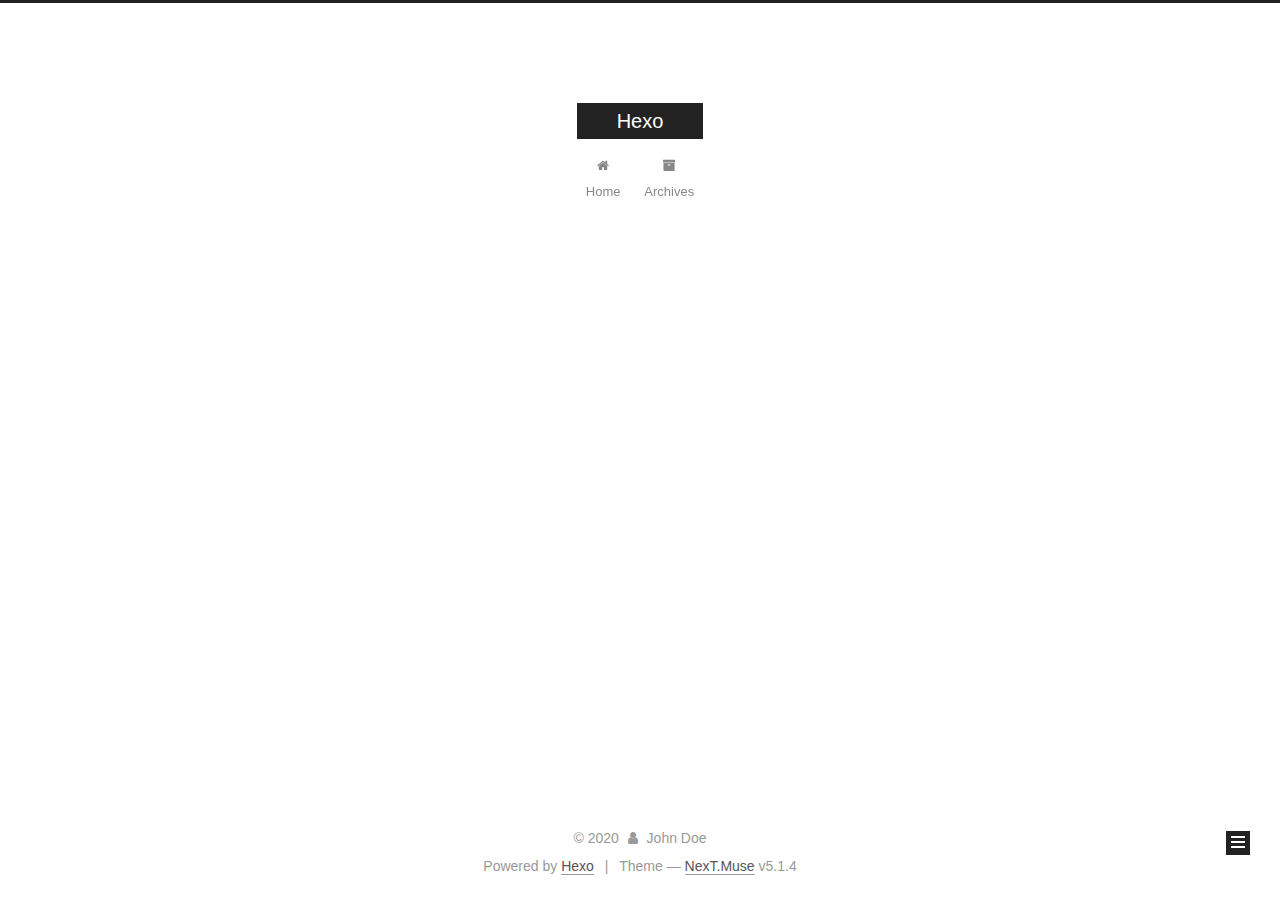
==== archives/index.html @ b01cb57d "update" ====
<!DOCTYPE html>



  


<html class="theme-next muse use-motion" lang="en">
<head>
  <meta charset="UTF-8"/>
<meta http-equiv="X-UA-Compatible" content="IE=edge" />
<meta name="viewport" content="width=device-width, initial-scale=1, maximum-scale=1"/>
<meta name="theme-color" content="#222">









<meta http-equiv="Cache-Control" content="no-transform" />
<meta http-equiv="Cache-Control" content="no-siteapp" />
















  
  
  <link href="/lib/fancybox/source/jquery.fancybox.css?v=2.1.5" rel="stylesheet" type="text/css" />







<link href="/lib/font-awesome/css/font-awesome.min.css?v=4.6.2" rel="stylesheet" type="text/css" />

<link href="/css/main.css?v=5.1.4" rel="stylesheet" type="text/css" />


  <link rel="apple-touch-icon" sizes="180x180" href="/images/apple-touch-icon-next.png?v=5.1.4">


  <link rel="icon" type="image/png" sizes="32x32" href="/images/favicon-32x32-next.png?v=5.1.4">


  <link rel="icon" type="image/png" sizes="16x16" href="/images/favicon-16x16-next.png?v=5.1.4">


  <link rel="mask-icon" href="/images/logo.svg?v=5.1.4" color="#222">





  <meta name="keywords" content="Hexo, NexT" />










<meta property="og:type" content="website">
<meta property="og:title" content="Hexo">
<meta property="og:url" content="http://yoursite.com/archives/index.html">
<meta property="og:site_name" content="Hexo">
<meta property="og:locale" content="en_US">
<meta property="article:author" content="John Doe">
<meta name="twitter:card" content="summary">



<script type="text/javascript" id="hexo.configurations">
  var NexT = window.NexT || {};
  var CONFIG = {
    root: '/',
    scheme: 'Muse',
    version: '5.1.4',
    sidebar: {"position":"left","display":"post","offset":12,"b2t":false,"scrollpercent":false,"onmobile":false},
    fancybox: true,
    tabs: true,
    motion: {"enable":true,"async":false,"transition":{"post_block":"fadeIn","post_header":"slideDownIn","post_body":"slideDownIn","coll_header":"slideLeftIn","sidebar":"slideUpIn"}},
    duoshuo: {
      userId: '0',
      author: 'Author'
    },
    algolia: {
      applicationID: '',
      apiKey: '',
      indexName: '',
      hits: {"per_page":10},
      labels: {"input_placeholder":"Search for Posts","hits_empty":"We didn't find any results for the search: ${query}","hits_stats":"${hits} results found in ${time} ms"}
    }
  };
</script>



  <link rel="canonical" href="http://yoursite.com/archives/"/>





  <title>Archive | Hexo</title>
  








<meta name="generator" content="Hexo 4.2.0"></head>

<body itemscope itemtype="http://schema.org/WebPage" lang="en">

  
  
    
  

  <div class="container sidebar-position-left page-archive">
    <div class="headband"></div>

    <header id="header" class="header" itemscope itemtype="http://schema.org/WPHeader">
      <div class="header-inner"><div class="site-brand-wrapper">
  <div class="site-meta ">
    

    <div class="custom-logo-site-title">
      <a href="/"  class="brand" rel="start">
        <span class="logo-line-before"><i></i></span>
        <span class="site-title">Hexo</span>
        <span class="logo-line-after"><i></i></span>
      </a>
    </div>
      
        <p class="site-subtitle"></p>
      
  </div>

  <div class="site-nav-toggle">
    <button>
      <span class="btn-bar"></span>
      <span class="btn-bar"></span>
      <span class="btn-bar"></span>
    </button>
  </div>
</div>

<nav class="site-nav">
  

  
    <ul id="menu" class="menu">
      
        
        <li class="menu-item menu-item-home">
          <a href="/%20" rel="section">
            
              <i class="menu-item-icon fa fa-fw fa-home"></i> <br />
            
            Home
          </a>
        </li>
      
        
        <li class="menu-item menu-item-archives">
          <a href="/archives/%20" rel="section">
            
              <i class="menu-item-icon fa fa-fw fa-archive"></i> <br />
            
            Archives
          </a>
        </li>
      

      
    </ul>
  

  
</nav>



 </div>
    </header>

    <main id="main" class="main">
      <div class="main-inner">
        <div class="content-wrap">
          <div id="content" class="content">
            

  
  
  
  <div class="post-block archive">
    <div id="posts" class="posts-collapse">
      <span class="archive-move-on"></span>

      <span class="archive-page-counter">
        
        
        
          
        
        Um..! 2 posts in total. Keep on posting.
      </span>

      

        
        
        

        
          
          <div class="collection-title">
            <h1 class="archive-year" id="archive-year-2020">2020</h1>
          </div>
        
        

        

  <article class="post post-type-normal" itemscope itemtype="http://schema.org/Article">
    <header class="post-header">

      <h2 class="post-title">
        
            <a class="post-title-link" href="/2020/02/18/songzhen-s-Post/" itemprop="url">
              
                <span itemprop="name">songzhen's Post</span>
              
            </a>
        
      </h2>

      <div class="post-meta">
        <time class="post-time" itemprop="dateCreated"
              datetime="2020-02-18T16:27:52+08:00"
              content="2020-02-18" >
          02-18
        </time>
      </div>

    </header>
  </article>



      

        
        
        

        
        

        

  <article class="post post-type-normal" itemscope itemtype="http://schema.org/Article">
    <header class="post-header">

      <h2 class="post-title">
        
            <a class="post-title-link" href="/2020/02/18/hello-world/" itemprop="url">
              
                <span itemprop="name">Hello World</span>
              
            </a>
        
      </h2>

      <div class="post-meta">
        <time class="post-time" itemprop="dateCreated"
              datetime="2020-02-18T15:35:34+08:00"
              content="2020-02-18" >
          02-18
        </time>
      </div>

    </header>
  </article>



      

    </div>
  </div>
  
  
  

  



          </div>
          


          

        </div>
        
          
  
  <div class="sidebar-toggle">
    <div class="sidebar-toggle-line-wrap">
      <span class="sidebar-toggle-line sidebar-toggle-line-first"></span>
      <span class="sidebar-toggle-line sidebar-toggle-line-middle"></span>
      <span class="sidebar-toggle-line sidebar-toggle-line-last"></span>
    </div>
  </div>

  <aside id="sidebar" class="sidebar">
    
    <div class="sidebar-inner">

      

      

      <section class="site-overview-wrap sidebar-panel sidebar-panel-active">
        <div class="site-overview">
          <div class="site-author motion-element" itemprop="author" itemscope itemtype="http://schema.org/Person">
            
              <p class="site-author-name" itemprop="name">John Doe</p>
              <p class="site-description motion-element" itemprop="description"></p>
          </div>

          <nav class="site-state motion-element">

            
              <div class="site-state-item site-state-posts">
              
                <a href="/archives/%20%7C%7C%20archive">
              
                  <span class="site-state-item-count">2</span>
                  <span class="site-state-item-name">posts</span>
                </a>
              </div>
            

            

            

          </nav>

          

          

          
          

          
          

          

        </div>
      </section>

      

      

    </div>
  </aside>


        
      </div>
    </main>

    <footer id="footer" class="footer">
      <div class="footer-inner">
        <div class="copyright">&copy; <span itemprop="copyrightYear">2020</span>
  <span class="with-love">
    <i class="fa fa-user"></i>
  </span>
  <span class="author" itemprop="copyrightHolder">John Doe</span>

  
</div>


  <div class="powered-by">Powered by <a class="theme-link" target="_blank" href="https://hexo.io">Hexo</a></div>



  <span class="post-meta-divider">|</span>



  <div class="theme-info">Theme &mdash; <a class="theme-link" target="_blank" href="https://github.com/iissnan/hexo-theme-next">NexT.Muse</a> v5.1.4</div>




        







        
      </div>
    </footer>

    
      <div class="back-to-top">
        <i class="fa fa-arrow-up"></i>
        
      </div>
    

    

  </div>

  

<script type="text/javascript">
  if (Object.prototype.toString.call(window.Promise) !== '[object Function]') {
    window.Promise = null;
  }
</script>









  












  
  
    <script type="text/javascript" src="/lib/jquery/index.js?v=2.1.3"></script>
  

  
  
    <script type="text/javascript" src="/lib/fastclick/lib/fastclick.min.js?v=1.0.6"></script>
  

  
  
    <script type="text/javascript" src="/lib/jquery_lazyload/jquery.lazyload.js?v=1.9.7"></script>
  

  
  
    <script type="text/javascript" src="/lib/velocity/velocity.min.js?v=1.2.1"></script>
  

  
  
    <script type="text/javascript" src="/lib/velocity/velocity.ui.min.js?v=1.2.1"></script>
  

  
  
    <script type="text/javascript" src="/lib/fancybox/source/jquery.fancybox.pack.js?v=2.1.5"></script>
  


  


  <script type="text/javascript" src="/js/src/utils.js?v=5.1.4"></script>

  <script type="text/javascript" src="/js/src/motion.js?v=5.1.4"></script>



  
  

  

  


  <script type="text/javascript" src="/js/src/bootstrap.js?v=5.1.4"></script>



  


  




	





  





  












  





  

  

  

  
  

  

  

  

</body>
</html>
---- css/main.css ----
/* normalize.css v3.0.2 | MIT License | git.io/normalize */
html {
  font-family: sans-serif; /* 1 */
  -ms-text-size-adjust: 100%; /* 2 */
  -webkit-text-size-adjust: 100%; /* 2 */
}
body {
  margin: 0;
}
article,
aside,
details,
figcaption,
figure,
footer,
header,
hgroup,
main,
menu,
nav,
section,
summary {
  display: block;
}
audio,
canvas,
progress,
video {
  display: inline-block; /* 1 */
  vertical-align: baseline; /* 2 */
}
audio:not([controls]) {
  display: none;
  height: 0;
}
[hidden],
template {
  display: none;
}
a {
  background-color: transparent;
}
a:active,
a:hover {
  outline: 0;
}
abbr[title] {
  border-bottom: 1px dotted;
}
b,
strong {
  font-weight: bold;
}
dfn {
  font-style: italic;
}
h1 {
  font-size: 2em;
  margin: 0.67em 0;
}
mark {
  background: #ff0;
  color: #000;
}
small {
  font-size: 80%;
}
sub,
sup {
  font-size: 75%;
  line-height: 0;
  position: relative;
  vertical-align: baseline;
}
sup {
  top: -0.5em;
}
sub {
  bottom: -0.25em;
}
img {
  border: 0;
}
svg:not(:root) {
  overflow: hidden;
}
figure {
  margin: 1em 40px;
}
hr {
  -moz-box-sizing: content-box;
  box-sizing: content-box;
  height: 0;
}
pre {
  overflow: auto;
}
code,
kbd,
pre,
samp {
  font-family: monospace, monospace;
  font-size: 1em;
}
button,
input,
optgroup,
select,
textarea {
  color: inherit; /* 1 */
  font: inherit; /* 2 */
  margin: 0; /* 3 */
}
button {
  overflow: visible;
}
button,
select {
  text-transform: none;
}
button,
html input[type="button"],
input[type="reset"],
input[type="submit"] {
  -webkit-appearance: button; /* 2 */
  cursor: pointer; /* 3 */
}
button[disabled],
html input[disabled] {
  cursor: default;
}
button::-moz-focus-inner,
input::-moz-focus-inner {
  border: 0;
  padding: 0;
}
input {
  line-height: normal;
}
input[type="checkbox"],
input[type="radio"] {
  box-sizing: border-box; /* 1 */
  padding: 0; /* 2 */
}
input[type="number"]::-webkit-inner-spin-button,
input[type="number"]::-webkit-outer-spin-button {
  height: auto;
}
input[type="search"] {
  -webkit-appearance: textfield; /* 1 */
  -moz-box-sizing: content-box;
  -webkit-box-sizing: content-box; /* 2 */
  box-sizing: content-box;
}
input[type="search"]::-webkit-search-cancel-button,
input[type="search"]::-webkit-search-decoration {
  -webkit-appearance: none;
}
fieldset {
  border: 1px solid #c0c0c0;
  margin: 0 2px;
  padding: 0.35em 0.625em 0.75em;
}
legend {
  border: 0; /* 1 */
  padding: 0; /* 2 */
}
textarea {
  overflow: auto;
}
optgroup {
  font-weight: bold;
}
table {
  border-collapse: collapse;
  border-spacing: 0;
}
td,
th {
  padding: 0;
}
::selection {
  background: #262a30;
  color: #fff;
}
body {
  position: relative;
  font-family: 'Lato', "PingFang SC", "Microsoft YaHei", sans-serif;
  font-size: 14px;
  line-height: 2;
  color: #555;
  background: #fff;
}
@media (max-width: 767px) {
  body {
    padding-right: 0 !important;
  }
}
@media (min-width: 768px) and (max-width: 991px) {
  body {
    padding-right: 0 !important;
  }
}
@media (min-width: 1600px) {
  body {
    font-size: 16px;
  }
}
h1,
h2,
h3,
h4,
h5,
h6 {
  margin: 0;
  padding: 0;
  font-weight: bold;
  line-height: 1.5;
  font-family: 'Lato', "PingFang SC", "Microsoft YaHei", sans-serif;
}
h2,
h3,
h4,
h5,
h6 {
  margin: 20px 0 15px;
}
h1 {
  font-size: 22px;
}
@media (max-width: 767px) {
  h1 {
    font-size: 18px;
  }
}
h2 {
  font-size: 20px;
}
@media (max-width: 767px) {
  h2 {
    font-size: 16px;
  }
}
h3 {
  font-size: 18px;
}
@media (max-width: 767px) {
  h3 {
    font-size: 14px;
  }
}
h4 {
  font-size: 16px;
}
@media (max-width: 767px) {
  h4 {
    font-size: 12px;
  }
}
h5 {
  font-size: 14px;
}
@media (max-width: 767px) {
  h5 {
    font-size: 10px;
  }
}
h6 {
  font-size: 12px;
}
@media (max-width: 767px) {
  h6 {
    font-size: 8px;
  }
}
p {
  margin: 0 0 20px 0;
}
a {
  color: #555;
  text-decoration: none;
  outline: none;
  border-bottom: 1px solid #999;
  word-wrap: break-word;
}
a:hover {
  color: #222;
  border-bottom-color: #222;
}
blockquote {
  margin: 0;
  padding: 0;
}
img {
  display: block;
  margin: auto;
  max-width: 100%;
  height: auto;
}
hr {
  margin: 40px 0;
  height: 3px;
  border: none;
  background-color: #ddd;
  background-image: repeating-linear-gradient(-45deg, #fff, #fff 4px, transparent 4px, transparent 8px);
}
blockquote {
  padding: 0 15px;
  color: #666;
  border-left: 4px solid #ddd;
}
blockquote cite::before {
  content: "-";
  padding: 0 5px;
}
dt {
  font-weight: 700;
}
dd {
  margin: 0;
  padding: 0;
}
kbd {
  border: 1px solid #ccc;
  border-radius: 0.2em;
  box-shadow: 0.1em 0.1em 0.2em rgba(0,0,0,0.1);
  background-color: #f9f9f9;
  font-family: inherit;
  background-image: -webkit-linear-gradient(top, #eee, #fff, #eee);
  padding: 0.1em 0.3em;
  white-space: nowrap;
}
.text-left {
  text-align: left;
}
.text-center {
  text-align: center;
}
.text-right {
  text-align: right;
}
.text-justify {
  text-align: justify;
}
.text-nowrap {
  white-space: nowrap;
}
.text-lowercase {
  text-transform: lowercase;
}
.text-uppercase {
  text-transform: uppercase;
}
.text-capitalize {
  text-transform: capitalize;
}
.center-block {
  display: block;
  margin-left: auto;
  margin-right: auto;
}
.clearfix:before,
.clearfix:after {
  content: " ";
  display: table;
}
.clearfix:after {
  clear: both;
}
.pullquote {
  width: 45%;
}
.pullquote.left {
  float: left;
  margin-left: 5px;
  margin-right: 10px;
}
.pullquote.right {
  float: right;
  margin-left: 10px;
  margin-right: 5px;
}
.affix.affix.affix {
  position: fixed;
}
.translation {
  margin-top: -20px;
  font-size: 14px;
  color: #999;
}
.scrollbar-measure {
  width: 100px;
  height: 100px;
  overflow: scroll;
  position: absolute;
  top: -9999px;
}
.use-motion .motion-element {
  opacity: 0;
}
table {
  margin: 20px 0;
  width: 100%;
  border-collapse: collapse;
  border-spacing: 0;
  border: 1px solid #ddd;
  font-size: 14px;
  table-layout: fixed;
  word-wrap: break-all;
}
table>tbody>tr:nth-of-type(odd) {
  background-color: #f9f9f9;
}
table>tbody>tr:hover {
  background-color: #f5f5f5;
}
caption,
th,
td {
  padding: 8px;
  text-align: left;
  vertical-align: middle;
  font-weight: normal;
}
th,
td {
  border-bottom: 3px solid #ddd;
  border-right: 1px solid #eee;
}
th {
  padding-bottom: 10px;
  font-weight: 700;
}
td {
  border-bottom-width: 1px;
}
html,
body {
  height: 100%;
}
.container {
  position: relative;
  min-height: 100%;
}
.header-inner {
  margin: 0 auto;
  padding: 100px 0 70px;
  width: 700px;
}
@media (min-width: 1600px) {
  .container .header-inner {
    width: 900px;
  }
}
.main {
  padding-bottom: 150px;
}
.main-inner {
  margin: 0 auto;
  width: 700px;
}
@media (min-width: 1600px) {
  .container .main-inner {
    width: 900px;
  }
}
.footer {
  position: absolute;
  left: 0;
  bottom: 0;
  width: 100%;
  min-height: 50px;
}
.footer-inner {
  box-sizing: border-box;
  margin: 20px auto;
  width: 700px;
}
@media (min-width: 1600px) {
  .container .footer-inner {
    width: 900px;
  }
}
pre,
.highlight {
  overflow: auto;
  margin: 20px 0;
  padding: 0;
  font-size: 13px;
  color: #4d4d4c;
  background: #f7f7f7;
  line-height: 1.6;
}
pre,
code {
  font-family: consolas, Menlo, "PingFang SC", "Microsoft YaHei", monospace;
}
code {
  padding: 2px 4px;
  word-wrap: break-word;
  color: #555;
  background: #eee;
  border-radius: 3px;
  font-size: 13px;
}
pre {
  padding: 10px;
}
pre code {
  padding: 0;
  color: #4d4d4c;
  background: none;
  text-shadow: none;
}
.highlight {
  border-radius: 1px;
}
.highlight pre {
  border: none;
  margin: 0;
  padding: 10px 0;
}
.highlight table {
  margin: 0;
  width: auto;
  border: none;
}
.highlight td {
  border: none;
  padding: 0;
}
.highlight figcaption {
  font-size: 1em;
  color: #4d4d4c;
  line-height: 1em;
  margin-bottom: 1em;
}
.highlight figcaption:before,
.highlight figcaption:after {
  content: " ";
  display: table;
}
.highlight figcaption:after {
  clear: both;
}
.highlight figcaption a {
  float: right;
  color: #4d4d4c;
}
.highlight figcaption a:hover {
  border-bottom-color: #4d4d4c;
}
.highlight .gutter pre {
  padding-left: 10px;
  padding-right: 10px;
  color: #869194;
  text-align: right;
  background-color: #eff2f3;
}
.highlight .code pre {
  width: 100%;
  padding-left: 10px;
  padding-right: 10px;
  background-color: #f7f7f7;
}
.highlight .line {
  height: 20px;
}
.gutter {
  -webkit-user-select: none;
  -moz-user-select: none;
  -ms-user-select: none;
  user-select: none;
}
.gist table {
  width: auto;
}
.gist table td {
  border: none;
}
pre .deletion {
  background: #fdd;
}
pre .addition {
  background: #dfd;
}
pre .meta {
  color: #8959a8;
}
pre .comment {
  color: #8e908c;
}
pre .variable,
pre .attribute,
pre .tag,
pre .regexp,
pre .ruby .constant,
pre .xml .tag .title,
pre .xml .pi,
pre .xml .doctype,
pre .html .doctype,
pre .css .id,
pre .css .class,
pre .css .pseudo {
  color: #c82829;
}
pre .number,
pre .preprocessor,
pre .built_in,
pre .literal,
pre .params,
pre .constant,
pre .command {
  color: #f5871f;
}
pre .ruby .class .title,
pre .css .rules .attribute,
pre .string,
pre .value,
pre .inheritance,
pre .header,
pre .ruby .symbol,
pre .xml .cdata,
pre .special,
pre .number,
pre .formula {
  color: #718c00;
}
pre .title,
pre .css .hexcolor {
  color: #3e999f;
}
pre .function,
pre .python .decorator,
pre .python .title,
pre .ruby .function .title,
pre .ruby .title .keyword,
pre .perl .sub,
pre .javascript .title,
pre .coffeescript .title {
  color: #4271ae;
}
pre .keyword,
pre .javascript .function {
  color: #8959a8;
}
.full-image.full-image.full-image.full-image {
  border: none;
  max-width: 100%;
  width: auto;
  margin: 20px auto 25px;
}
@media (min-width: 992px) {
  .full-image.full-image.full-image.full-image {
    max-width: none;
    width: 110%;
    margin: 25px -5%;
  }
}
.blockquote-center,
.page-home .post-type-quote blockquote,
.page-post-detail .post-type-quote blockquote {
  position: relative;
  margin: 40px 0;
  padding: 0;
  border-left: none;
  text-align: center;
}
.blockquote-center::before,
.page-home .post-type-quote blockquote::before,
.page-post-detail .post-type-quote blockquote::before,
.blockquote-center::after,
.page-home .post-type-quote blockquote::after,
.page-post-detail .post-type-quote blockquote::after {
  position: absolute;
  content: ' ';
  display: block;
  width: 100%;
  height: 24px;
  opacity: 0.2;
  background-repeat: no-repeat;
  background-position: 0 -6px;
  background-size: 22px 22px;
}
.blockquote-center::before,
.page-home .post-type-quote blockquote::before,
.page-post-detail .post-type-quote blockquote::before {
  top: -20px;
  background-image: url("../images/quote-l.svg");
  border-top: 1px solid #ccc;
}
.blockquote-center::after,
.page-home .post-type-quote blockquote::after,
.page-post-detail .post-type-quote blockquote::after {
  bottom: -20px;
  background-image: url("../images/quote-r.svg");
  border-bottom: 1px solid #ccc;
  background-position: 100% 8px;
}
.blockquote-center p,
.page-home .post-type-quote blockquote p,
.page-post-detail .post-type-quote blockquote p,
.blockquote-center div,
.page-home .post-type-quote blockquote div,
.page-post-detail .post-type-quote blockquote div {
  text-align: center;
}
.post .post-body .group-picture img {
  box-sizing: border-box;
  padding: 0 3px;
  border: none;
}
.post .group-picture-row {
  overflow: hidden;
  margin-top: 6px;
}
.post .group-picture-row:first-child {
  margin-top: 0;
}
.post .group-picture-column {
  float: left;
}
.page-post-detail .post-body .group-picture-column {
  float: none;
  margin-top: 10px;
  width: auto !important;
}
.page-post-detail .post-body .group-picture-column img {
  margin: 0 auto;
}
.page-archive .group-picture-container {
  overflow: hidden;
}
.page-archive .group-picture-row {
  float: left;
}
.page-archive .group-picture-row:first-child {
  margin-top: 6px;
}
.page-archive .group-picture-column {
  max-width: 150px;
  max-height: 150px;
}
.post-body .note {
  position: relative;
  padding: 15px;
  margin-bottom: 20px;
  border: 1px solid #eee;
  border-left-width: 5px;
  border-radius: 3px;
}
.post-body .note h2,
.post-body .note h3,
.post-body .note h4,
.post-body .note h5,
.post-body .note h6 {
  margin-top: 0;
  margin-bottom: 0;
  border-bottom: initial;
  padding-top: 0 !important;
}
.post-body .note p:first-child,
.post-body .note ul:first-child,
.post-body .note ol:first-child,
.post-body .note table:first-child,
.post-body .note pre:first-child,
.post-body .note blockquote:first-child {
  margin-top: 0;
}
.post-body .note p:last-child,
.post-body .note ul:last-child,
.post-body .note ol:last-child,
.post-body .note table:last-child,
.post-body .note pre:last-child,
.post-body .note blockquote:last-child {
  margin-bottom: 0;
}
.post-body .note.default {
  border-left-color: #777;
}
.post-body .note.default h2,
.post-body .note.default h3,
.post-body .note.default h4,
.post-body .note.default h5,
.post-body .note.default h6 {
  color: #777;
}
.post-body .note.primary {
  border-left-color: #6f42c1;
}
.post-body .note.primary h2,
.post-body .note.primary h3,
.post-body .note.primary h4,
.post-body .note.primary h5,
.post-body .note.primary h6 {
  color: #6f42c1;
}
.post-body .note.info {
  border-left-color: #428bca;
}
.post-body .note.info h2,
.post-body .note.info h3,
.post-body .note.info h4,
.post-body .note.info h5,
.post-body .note.info h6 {
  color: #428bca;
}
.post-body .note.success {
  border-left-color: #5cb85c;
}
.post-body .note.success h2,
.post-body .note.success h3,
.post-body .note.success h4,
.post-body .note.success h5,
.post-body .note.success h6 {
  color: #5cb85c;
}
.post-body .note.warning {
  border-left-color: #f0ad4e;
}
.post-body .note.warning h2,
.post-body .note.warning h3,
.post-body .note.warning h4,
.post-body .note.warning h5,
.post-body .note.warning h6 {
  color: #f0ad4e;
}
.post-body .note.danger {
  border-left-color: #d9534f;
}
.post-body .note.danger h2,
.post-body .note.danger h3,
.post-body .note.danger h4,
.post-body .note.danger h5,
.post-body .note.danger h6 {
  color: #d9534f;
}
.post-body .label {
  display: inline;
  padding: 0 2px;
  white-space: nowrap;
}
.post-body .label.default {
  background-color: #f0f0f0;
}
.post-body .label.primary {
  background-color: #efe6f7;
}
.post-body .label.info {
  background-color: #e5f2f8;
}
.post-body .label.success {
  background-color: #e7f4e9;
}
.post-body .label.warning {
  background-color: #fcf6e1;
}
.post-body .label.danger {
  background-color: #fae8eb;
}
.post-body .tabs {
  position: relative;
  display: block;
  margin-bottom: 20px;
  padding-top: 10px;
}
.post-body .tabs ul.nav-tabs {
  margin: 0;
  padding: 0;
  display: flex;
  margin-bottom: -1px;
}
@media (max-width: 413px) {
  .post-body .tabs ul.nav-tabs {
    display: block;
    margin-bottom: 5px;
  }
}
.post-body .tabs ul.nav-tabs li.tab {
  list-style-type: none !important;
  margin: 0 0.25em 0 0;
  border-top: 3px solid transparent;
  border-left: 1px solid transparent;
  border-right: 1px solid transparent;
}
@media (max-width: 413px) {
  .post-body .tabs ul.nav-tabs li.tab {
    margin: initial;
    border-top: 1px solid transparent;
    border-left: 3px solid transparent;
    border-right: 1px solid transparent;
    border-bottom: 1px solid transparent;
  }
}
.post-body .tabs ul.nav-tabs li.tab a {
  outline: 0;
  border-bottom: initial;
  display: block;
  line-height: 1.8em;
  padding: 0.25em 0.75em;
  transition-duration: 0.2s;
  transition-timing-function: ease-out;
  transition-delay: 0s;
}
.post-body .tabs ul.nav-tabs li.tab a i {
  width: 1.285714285714286em;
}
.post-body .tabs ul.nav-tabs li.tab.active {
  border-top: 3px solid #fc6423;
  border-left: 1px solid #ddd;
  border-right: 1px solid #ddd;
  background-color: #fff;
}
@media (max-width: 413px) {
  .post-body .tabs ul.nav-tabs li.tab.active {
    border-top: 1px solid #ddd;
    border-left: 3px solid #fc6423;
    border-right: 1px solid #ddd;
    border-bottom: 1px solid #ddd;
  }
}
.post-body .tabs ul.nav-tabs li.tab.active a {
  cursor: default;
  color: #555;
}
.post-body .tabs .tab-content {
  background-color: #fff;
}
.post-body .tabs .tab-content .tab-pane {
  border: 1px solid #ddd;
  padding: 20px 20px 0 20px;
}
.post-body .tabs .tab-content .tab-pane:not(.active) {
  display: none !important;
}
.post-body .tabs .tab-content .tab-pane.active {
  display: block !important;
}
.btn {
  display: inline-block;
  padding: 0 20px;
  font-size: 14px;
  color: #fff;
  background: #222;
  border: 2px solid #222;
  text-decoration: none;
  border-radius: 0;
  transition-property: background-color;
  transition-duration: 0.2s;
  transition-timing-function: ease-in-out;
  transition-delay: 0s;
  line-height: 2;
}
.btn:hover {
  border-color: #222;
  color: #222;
  background: #fff;
}
.btn +.btn {
  margin: 0 0 8px 8px;
}
.btn .fa-fw {
  width: 1.285714285714286em;
  text-align: left;
}
.btn-bar {
  display: block;
  width: 22px;
  height: 2px;
  background: #555;
  border-radius: 1px;
}
.btn-bar+.btn-bar {
  margin-top: 4px;
}
.pagination {
  margin: 120px 0 40px;
  text-align: center;
  border-top: 1px solid #eee;
}
.page-number-basic,
.pagination .prev,
.pagination .next,
.pagination .page-number,
.pagination .space {
  display: inline-block;
  position: relative;
  top: -1px;
  margin: 0 10px;
  padding: 0 11px;
}
@media (max-width: 767px) {
  .page-number-basic,
  .pagination .prev,
  .pagination .next,
  .pagination .page-number,
  .pagination .space {
    margin: 0 5px;
  }
}
.pagination .prev,
.pagination .next,
.pagination .page-number {
  border-bottom: 0;
  border-top: 1px solid #eee;
  transition-property: border-color;
  transition-duration: 0.2s;
  transition-timing-function: ease-in-out;
  transition-delay: 0s;
}
.pagination .prev:hover,
.pagination .next:hover,
.pagination .page-number:hover {
  border-top-color: #222;
}
.pagination .space {
  padding: 0;
  margin: 0;
}
.pagination .prev {
  margin-left: 0;
}
.pagination .next {
  margin-right: 0;
}
.pagination .page-number.current {
  color: #fff;
  background: #ccc;
  border-top-color: #ccc;
}
@media (max-width: 767px) {
  .pagination {
    border-top: none;
  }
  .pagination .prev,
  .pagination .next,
  .pagination .page-number {
    margin-bottom: 10px;
    border-top: 0;
    border-bottom: 1px solid #eee;
    padding: 0 10px;
  }
  .pagination .prev:hover,
  .pagination .next:hover,
  .pagination .page-number:hover {
    border-bottom-color: #222;
  }
}
.comments {
  margin: 60px 20px 0;
}
.tag-cloud {
  text-align: center;
}
.tag-cloud a {
  display: inline-block;
  margin: 10px;
}
.back-to-top {
  box-sizing: border-box;
  position: fixed;
  bottom: -100px;
  right: 30px;
  z-index: 1050;
  padding: 0 6px;
  width: 24px;
  background: #222;
  font-size: 12px;
  opacity: 1;
  color: #fff;
  cursor: pointer;
  text-align: center;
  -webkit-transform: translateZ(0);
  transition-property: bottom;
  transition-duration: 0.2s;
  transition-timing-function: ease-in-out;
  transition-delay: 0s;
}
@media (min-width: 768px) and (max-width: 991px) {
  .back-to-top {
    display: none !important;
  }
}
@media (max-width: 767px) {
  .back-to-top {
    display: none !important;
  }
}
.back-to-top.back-to-top-on {
  bottom: 19px;
}
.header {
  background: transparent;
}
.header-inner {
  position: relative;
}
.headband {
  height: 3px;
  background: #222;
}
.site-meta {
  margin: 0;
  text-align: center;
}
@media (max-width: 767px) {
  .site-meta {
    text-align: center;
  }
}
.brand {
  position: relative;
  display: inline-block;
  padding: 0 40px;
  color: #fff;
  background: #222;
  border-bottom: none;
}
.brand:hover {
  color: #fff;
}
.logo {
  display: inline-block;
  margin-right: 5px;
  line-height: 36px;
  vertical-align: top;
}
.site-title {
  display: inline-block;
  vertical-align: top;
  line-height: 36px;
  font-size: 20px;
  font-weight: normal;
  font-family: 'Lato', "PingFang SC", "Microsoft YaHei", sans-serif;
}
.site-subtitle {
  margin-top: 10px;
  font-size: 13px;
  color: #999;
}
.use-motion .brand {
  opacity: 0;
}
.use-motion .logo,
.use-motion .site-title,
.use-motion .site-subtitle {
  opacity: 0;
  position: relative;
  top: -10px;
}
.site-nav-toggle {
  display: none;
  position: absolute;
  top: 10px;
  left: 10px;
}
@media (max-width: 767px) {
  .site-nav-toggle {
    display: block;
  }
}
.site-nav-toggle button {
  margin-top: 2px;
  padding: 9px 10px;
  background: transparent;
  border: none;
}
@media (max-width: 767px) {
  .site-nav {
    display: none;
    margin: 0 -10px;
    padding: 0 10px;
    clear: both;
    border-top: 1px solid #ddd;
  }
}
@media (min-width: 768px) and (max-width: 991px) {
  .site-nav {
    display: block !important;
  }
}
@media (min-width: 992px) {
  .site-nav {
    display: block !important;
  }
}
.menu {
  margin-top: 20px;
  padding-left: 0;
  text-align: center;
}
.menu .menu-item {
  display: inline-block;
  margin: 0 10px;
  list-style: none;
}
@media screen and (max-width: 767px) {
  .menu .menu-item {
    margin-top: 10px;
  }
}
.menu .menu-item a {
  display: block;
  font-size: 13px;
  line-height: inherit;
  border-bottom: 1px solid transparent;
  transition-property: border-color;
  transition-duration: 0.2s;
  transition-timing-function: ease-in-out;
  transition-delay: 0s;
}
.menu .menu-item a:hover {
  border-bottom-color: #222;
}
.menu .menu-item .fa {
  margin-right: 5px;
}
.use-motion .menu-item {
  opacity: 0;
}
.post-body {
  font-family: 'Lato', "PingFang SC", "Microsoft YaHei", sans-serif;
}
@media (max-width: 767px) {
  .post-body {
    word-break: break-word;
  }
}
.post-body .fancybox img {
  display: block !important;
  margin: 0 auto;
  cursor: pointer;
  cursor: zoom-in;
  cursor: -webkit-zoom-in;
}
.post-body .image-caption,
.post-body .figure .caption {
  margin: -20px auto 15px;
  text-align: center;
  font-size: 14px;
  color: #999;
  font-weight: bold;
  line-height: 1;
}
.post-sticky-flag {
  display: inline-block;
  font-size: 16px;
  -ms-transform: rotate(30deg);
  -webkit-transform: rotate(30deg);
  -moz-transform: rotate(30deg);
  -ms-transform: rotate(30deg);
  -o-transform: rotate(30deg);
  transform: rotate(30deg);
}
.use-motion .post-block,
.use-motion .pagination,
.use-motion .comments {
  opacity: 0;
}
.use-motion .post-header {
  opacity: 0;
}
.use-motion .post-body {
  opacity: 0;
}
.use-motion .collection-title {
  opacity: 0;
}
.posts-expand {
  padding-top: 40px;
}
@media (max-width: 767px) {
  .posts-expand {
    margin: 0 20px;
  }
  .post-body pre .gutter pre {
    padding-right: 10px;
  }
  .post-body .highlight {
    margin-left: 0px;
    margin-right: 0px;
    padding: 0;
  }
  .post-body .highlight .gutter pre {
    padding-right: 10px;
  }
}
@media (min-width: 992px) {
  .posts-expand .post-body {
    text-align: justify;
  }
}
.posts-expand .post-body h2,
.posts-expand .post-body h3,
.posts-expand .post-body h4,
.posts-expand .post-body h5,
.posts-expand .post-body h6 {
  padding-top: 10px;
}
.posts-expand .post-body h2 .header-anchor,
.posts-expand .post-body h3 .header-anchor,
.posts-expand .post-body h4 .header-anchor,
.posts-expand .post-body h5 .header-anchor,
.posts-expand .post-body h6 .header-anchor {
  float: right;
  margin-left: 10px;
  color: #ccc;
  border-bottom-style: none;
  visibility: hidden;
}
.posts-expand .post-body h2 .header-anchor:hover,
.posts-expand .post-body h3 .header-anchor:hover,
.posts-expand .post-body h4 .header-anchor:hover,
.posts-expand .post-body h5 .header-anchor:hover,
.posts-expand .post-body h6 .header-anchor:hover {
  color: inherit;
}
.posts-expand .post-body h2:hover .header-anchor,
.posts-expand .post-body h3:hover .header-anchor,
.posts-expand .post-body h4:hover .header-anchor,
.posts-expand .post-body h5:hover .header-anchor,
.posts-expand .post-body h6:hover .header-anchor {
  visibility: visible;
}
.posts-expand .post-body ul li {
  list-style: circle;
}
.posts-expand .post-body img {
  box-sizing: border-box;
  margin: auto;
  padding: 3px;
  border: 1px solid #ddd;
}
.posts-expand .post-body .fancybox img {
  margin: 0 auto 25px;
}
@media (max-width: 767px) {
  .posts-collapse {
    margin: 0 20px;
  }
  .posts-collapse .post-title,
  .posts-collapse .post-meta {
    display: block;
    width: auto;
    text-align: left;
  }
}
.posts-collapse {
  position: relative;
  z-index: 1010;
  margin-left: 55px;
}
.posts-collapse::after {
  content: " ";
  position: absolute;
  top: 20px;
  left: 0;
  margin-left: -2px;
  width: 4px;
  height: 100%;
  background: #f5f5f5;
  z-index: -1;
}
@media (max-width: 767px) {
  .posts-collapse {
    margin: 0 20px;
  }
}
.posts-collapse .collection-title {
  position: relative;
  margin: 60px 0;
}
.posts-collapse .collection-title h1,
.posts-collapse .collection-title h2 {
  margin-left: 20px;
}
.posts-collapse .collection-title small {
  color: #bbb;
  margin-left: 5px;
}
.posts-collapse .collection-title::before {
  content: " ";
  position: absolute;
  left: 0;
  top: 50%;
  margin-left: -4px;
  margin-top: -4px;
  width: 8px;
  height: 8px;
  background: #bbb;
  border-radius: 50%;
}
.posts-collapse .post {
  margin: 30px 0;
}
.posts-collapse .post-header {
  position: relative;
  transition-duration: 0.2s;
  transition-timing-function: ease-in-out;
  transition-delay: 0s;
  transition-property: border;
  border-bottom: 1px dashed #ccc;
}
.posts-collapse .post-header::before {
  content: " ";
  position: absolute;
  left: 0;
  top: 12px;
  width: 6px;
  height: 6px;
  margin-left: -4px;
  background: #bbb;
  border-radius: 50%;
  border: 1px solid #fff;
  transition-duration: 0.2s;
  transition-timing-function: ease-in-out;
  transition-delay: 0s;
  transition-property: background;
}
.posts-collapse .post-header:hover {
  border-bottom-color: #666;
}
.posts-collapse .post-header:hover::before {
  background: #222;
}
.posts-collapse .post-meta {
  position: absolute;
  font-size: 12px;
  left: 20px;
  top: 5px;
}
.posts-collapse .post-comments-count {
  display: none;
}
.posts-collapse .post-title {
  margin-left: 60px;
  font-size: 16px;
  font-weight: normal;
  line-height: inherit;
}
.posts-collapse .post-title::after {
  margin-left: 3px;
  opacity: 0.6;
}
.posts-collapse .post-title a {
  color: #666;
  border-bottom: none;
}
.page-home .post-type-quote .post-header,
.page-post-detail .post-type-quote .post-header,
.page-home .post-type-quote .post-tags,
.page-post-detail .post-type-quote .post-tags {
  display: none;
}
.posts-expand .post-title {
  text-align: center;
  word-break: break-word;
  font-weight: 400;
}
.posts-expand .post-title-link {
  display: inline-block;
  position: relative;
  color: #555;
  border-bottom: none;
  line-height: 1.2;
  vertical-align: top;
}
.posts-expand .post-title-link::before {
  content: "";
  position: absolute;
  width: 100%;
  height: 2px;
  bottom: 0;
  left: 0;
  background-color: #000;
  visibility: hidden;
  -webkit-transform: scaleX(0);
  -moz-transform: scaleX(0);
  -ms-transform: scaleX(0);
  -o-transform: scaleX(0);
  transform: scaleX(0);
  transition-duration: 0.2s;
  transition-timing-function: ease-in-out;
  transition-delay: 0s;
}
.posts-expand .post-title-link:hover::before {
  visibility: visible;
  -webkit-transform: scaleX(1);
  -moz-transform: scaleX(1);
  -ms-transform: scaleX(1);
  -o-transform: scaleX(1);
  transform: scaleX(1);
}
.posts-expand .post-title-link .fa {
  font-size: 16px;
}
.posts-expand .post-meta {
  margin: 3px 0 60px 0;
  color: #999;
  font-family: 'Lato', "PingFang SC", "Microsoft YaHei", sans-serif;
  font-size: 12px;
  text-align: center;
}
.posts-expand .post-meta .post-category-list {
  display: inline-block;
  margin: 0;
  padding: 3px;
}
.posts-expand .post-meta .post-category-list-link {
  color: #999;
}
.posts-expand .post-meta .post-description {
  font-size: 14px;
  margin-top: 2px;
}
.post-meta-divider {
  margin: 0 0.5em;
}
.post-meta-item-icon {
  margin-right: 3px;
}
@media (min-width: 768px) and (max-width: 991px) {
  .post-meta-item-icon {
    display: inline-block;
  }
}
@media (max-width: 767px) {
  .post-meta-item-icon {
    display: inline-block;
  }
}
@media (min-width: 768px) and (max-width: 991px) {
  .post-meta-item-text {
    display: none;
  }
}
@media (max-width: 767px) {
  .post-meta-item-text {
    display: none;
  }
}
@media (max-width: 767px) {
  .posts-expand .post-comments-count {
    display: none;
  }
}
.post-button {
  margin-top: 40px;
}
.posts-expand .post-tags {
  margin-top: 40px;
  text-align: center;
}
.posts-expand .post-tags a {
  display: inline-block;
  margin-right: 10px;
  font-size: 13px;
}
.post-nav {
  display: table;
  margin-top: 15px;
  width: 100%;
  border-top: 1px solid #eee;
}
.post-nav-divider {
  display: table-cell;
  width: 10%;
}
.post-nav-item {
  display: table-cell;
  padding: 10px 0 0 0;
  width: 45%;
  vertical-align: top;
}
.post-nav-item a {
  position: relative;
  display: block;
  line-height: 25px;
  font-size: 14px;
  color: #555;
  border-bottom: none;
}
.post-nav-item a:hover {
  color: #222;
  border-bottom: none;
}
.post-nav-item a:active {
  top: 2px;
}
.post-nav-item .fa {
  position: absolute;
  top: 8px;
  left: 0;
  font-size: 12px;
}
.post-nav-next a {
  padding-left: 15px;
}
.post-nav-prev {
  text-align: right;
}
.post-nav-prev a {
  padding-right: 15px;
}
.post-nav-prev .fa {
  right: 0;
  left: auto;
}
.posts-expand .post-eof {
  display: block;
  margin: 80px auto 60px;
  width: 8%;
  height: 1px;
  background: #ccc;
  text-align: center;
}
.post:last-child .post-eof.post-eof.post-eof {
  display: none;
}
.post-gallery {
  display: table;
  table-layout: fixed;
  width: 100%;
  border-collapse: separate;
}
.post-gallery-row {
  display: table-row;
}
.post-gallery .post-gallery-img {
  display: table-cell;
  text-align: center;
  vertical-align: middle;
  border: none;
}
.post-gallery .post-gallery-img img {
  max-width: 100%;
  max-height: 100%;
  border: none;
}
.fancybox-close,
.fancybox-close:hover {
  border: none;
}
.rtl.post-body p,
.rtl.post-body a,
.rtl.post-body h1,
.rtl.post-body h2,
.rtl.post-body h3,
.rtl.post-body h4,
.rtl.post-body h5,
.rtl.post-body h6,
.rtl.post-body li,
.rtl.post-body ul,
.rtl.post-body ol {
  direction: rtl;
  font-family: UKIJ Ekran;
}
.rtl.post-title {
  font-family: UKIJ Ekran;
}
.sidebar {
  position: fixed;
  right: 0;
  top: 0;
  bottom: 0;
  width: 0;
  z-index: 1040;
  box-shadow: inset 0 2px 6px #000;
  background: #222;
  -webkit-transform: translateZ(0);
}
.sidebar a {
  color: #999;
  border-bottom-color: #555;
}
.sidebar a:hover {
  color: #eee;
}
@media (min-width: 768px) and (max-width: 991px) {
  .sidebar {
    display: none !important;
  }
}
@media (max-width: 767px) {
  .sidebar {
    display: none !important;
  }
}
.sidebar-inner {
  position: relative;
  padding: 20px 10px;
  color: #999;
  text-align: center;
}
.site-overview-wrap {
  overflow: hidden;
}
.site-overview {
  overflow-y: auto;
  overflow-x: hidden;
}
.sidebar-toggle {
  position: fixed;
  right: 30px;
  bottom: 45px;
  width: 14px;
  height: 14px;
  padding: 5px;
  background: #222;
  line-height: 0;
  z-index: 1050;
  cursor: pointer;
  -webkit-transform: translateZ(0);
}
@media (min-width: 768px) and (max-width: 991px) {
  .sidebar-toggle {
    display: none !important;
  }
}
@media (max-width: 767px) {
  .sidebar-toggle {
    display: none !important;
  }
}
.sidebar-toggle-line {
  position: relative;
  display: inline-block;
  vertical-align: top;
  height: 2px;
  width: 100%;
  background: #fff;
  margin-top: 3px;
}
.sidebar-toggle-line:first-child {
  margin-top: 0;
}
.site-author-image {
  display: block;
  margin: 0 auto;
  padding: 2px;
  max-width: 96px;
  height: auto;
  border: 2px solid #333;
}
.site-author-name {
  margin: 5px 0 0;
  text-align: center;
  color: #f5f5f5;
  font-weight: normal;
}
.site-description {
  margin-top: 5px;
  text-align: center;
  font-size: 14px;
  color: #999;
}
.site-state {
  overflow: hidden;
  line-height: 1.4;
  white-space: nowrap;
  text-align: center;
}
.site-state-item {
  display: inline-block;
  padding: 0 15px;
  border-left: 1px solid #333;
}
.site-state-item:first-child {
  border-left: none;
}
.site-state-item a {
  border-bottom: none;
}
.site-state-item-count {
  display: block;
  text-align: center;
  color: inherit;
  font-weight: 600;
  font-size: 18px;
}
.site-state-item-name {
  font-size: 13px;
  color: inherit;
}
.feed-link {
  margin-top: 20px;
}
.feed-link a {
  display: inline-block;
  padding: 0 15px;
  color: #fc6423;
  border: 1px solid #fc6423;
  border-radius: 4px;
}
.feed-link a i {
  color: #fc6423;
  font-size: 14px;
}
.feed-link a:hover {
  color: #fff;
  background: #fc6423;
}
.feed-link a:hover i {
  color: #fff;
}
.links-of-author {
  margin-top: 20px;
}
.links-of-author a {
  display: inline-block;
  vertical-align: middle;
  margin-right: 10px;
  margin-bottom: 10px;
  border-bottom-color: #555;
  font-size: 13px;
}
.links-of-author a:before {
  display: inline-block;
  vertical-align: middle;
  margin-right: 3px;
  content: " ";
  width: 4px;
  height: 4px;
  border-radius: 50%;
  background: #36d90e;
}
.links-of-blogroll {
  font-size: 13px;
}
.links-of-blogroll-title {
  margin-top: 20px;
  font-size: 14px;
  font-weight: 600;
}
.links-of-blogroll-list {
  margin: 0;
  padding: 0;
  list-style: none;
}
.links-of-blogroll-item {
  padding: 2px 10px;
}
.links-of-blogroll-item a {
  max-width: 280px;
  box-sizing: border-box;
  display: inline-block;
  overflow: hidden;
  white-space: nowrap;
  text-overflow: ellipsis;
}
.sidebar-nav {
  margin: 0 0 20px;
  padding-left: 0;
}
.sidebar-nav li {
  display: inline-block;
  cursor: pointer;
  border-bottom: 1px solid transparent;
  font-size: 14px;
  color: #555;
}
.sidebar-nav li:hover {
  color: #f5f5f5;
}
.page-post-detail .sidebar-nav-toc {
  padding: 0 5px;
}
.page-post-detail .sidebar-nav-overview {
  margin-left: 10px;
}
.sidebar-nav .sidebar-nav-active {
  color: #87daff;
  border-bottom-color: #87daff;
}
.sidebar-nav .sidebar-nav-active:hover {
  color: #87daff;
}
.sidebar-panel {
  display: none;
}
.sidebar-panel-active {
  display: block;
}
.post-toc-empty {
  font-size: 14px;
  color: #666;
}
.post-toc-wrap {
  overflow: hidden;
}
.post-toc {
  overflow: auto;
}
.post-toc ol {
  margin: 0;
  padding: 0 2px 5px 10px;
  text-align: left;
  list-style: none;
  font-size: 14px;
}
.post-toc ol > ol {
  padding-left: 0;
}
.post-toc ol a {
  transition-duration: 0.2s;
  transition-timing-function: ease-in-out;
  transition-delay: 0s;
  transition-property: all;
  color: #999;
  border-bottom-color: #555;
}
.post-toc ol a:hover {
  color: #ccc;
  border-bottom-color: #ccc;
}
.post-toc .nav-item {
  overflow: hidden;
  text-overflow: ellipsis;
  text-align: justify;
  white-space: nowrap;
  line-height: 1.8;
}
.post-toc .nav .nav-child {
  display: none;
}
.post-toc .nav .active > .nav-child {
  display: block;
}
.post-toc .nav .active-current > .nav-child {
  display: block;
}
.post-toc .nav .active-current > .nav-child > .nav-item {
  display: block;
}
.post-toc .nav .active > a {
  color: #87daff;
  border-bottom-color: #87daff;
}
.post-toc .nav .active-current > a {
  color: #87daff;
}
.post-toc .nav .active-current > a:hover {
  color: #87daff;
}
.footer {
  font-size: 14px;
  color: #999;
}
.footer img {
  border: none;
}
.footer-inner {
  text-align: center;
}
.with-love {
  display: inline-block;
  margin: 0 5px;
}
.powered-by,
.theme-info {
  display: inline-block;
}
.cc-license {
  margin-top: 10px;
  text-align: center;
}
.cc-license .cc-opacity {
  opacity: 0.7;
  border-bottom: none;
}
.cc-license .cc-opacity:hover {
  opacity: 0.9;
}
.cc-license img {
  display: inline-block;
}
.theme-next #ds-thread #ds-reset {
  color: #555;
}
.theme-next #ds-thread #ds-reset .ds-replybox {
  margin-bottom: 30px;
}
.theme-next #ds-thread #ds-reset .ds-replybox .ds-avatar,
.theme-next #ds-reset .ds-avatar img {
  box-shadow: none;
}
.theme-next #ds-thread #ds-reset .ds-textarea-wrapper {
  border-color: #c7d4e1;
  background: none;
  border-top-right-radius: 3px;
  border-top-left-radius: 3px;
}
.theme-next #ds-thread #ds-reset .ds-textarea-wrapper textarea {
  height: 60px;
}
.theme-next #ds-reset .ds-rounded-top {
  border-radius: 0;
}
.theme-next #ds-thread #ds-reset .ds-post-toolbar {
  box-sizing: border-box;
  border: 1px solid #c7d4e1;
  background: #f6f8fa;
}
.theme-next #ds-thread #ds-reset .ds-post-options {
  height: 40px;
  border: none;
  background: none;
}
.theme-next #ds-thread #ds-reset .ds-toolbar-buttons {
  top: 11px;
}
.theme-next #ds-thread #ds-reset .ds-sync {
  top: 5px;
}
.theme-next #ds-thread #ds-reset .ds-post-button {
  top: 4px;
  right: 5px;
  width: 90px;
  height: 30px;
  border: 1px solid #c5ced7;
  border-radius: 3px;
  background-image: linear-gradient(#fbfbfc, #f5f7f9);
  color: #60676d;
}
.theme-next #ds-thread #ds-reset .ds-post-button:hover {
  background-position: 0 -30px;
  color: #60676d;
}
.theme-next #ds-thread #ds-reset .ds-comments-info {
  padding: 10px 0;
}
.theme-next #ds-thread #ds-reset .ds-sort {
  display: none;
}
.theme-next #ds-thread #ds-reset li.ds-tab a.ds-current {
  border: none;
  background: #f6f8fa;
  color: #60676d;
}
.theme-next #ds-thread #ds-reset li.ds-tab a.ds-current:hover {
  background-color: #e9f0f7;
  color: #60676d;
}
.theme-next #ds-thread #ds-reset li.ds-tab a {
  border-radius: 2px;
  padding: 5px;
}
.theme-next #ds-thread #ds-reset .ds-login-buttons p {
  color: #999;
  line-height: 36px;
}
.theme-next #ds-thread #ds-reset .ds-login-buttons .ds-service-list li {
  height: 28px;
}
.theme-next #ds-thread #ds-reset .ds-service-list a {
  background: none;
  padding: 5px;
  border: 1px solid;
  border-radius: 3px;
  text-align: center;
}
.theme-next #ds-thread #ds-reset .ds-service-list a:hover {
  color: #fff;
  background: #666;
}
.theme-next #ds-thread #ds-reset .ds-service-list .ds-weibo {
  color: #fc9b00;
  border-color: #fc9b00;
}
.theme-next #ds-thread #ds-reset .ds-service-list .ds-weibo:hover {
  background: #fc9b00;
}
.theme-next #ds-thread #ds-reset .ds-service-list .ds-qq {
  color: #60a3ec;
  border-color: #60a3ec;
}
.theme-next #ds-thread #ds-reset .ds-service-list .ds-qq:hover {
  background: #60a3ec;
}
.theme-next #ds-thread #ds-reset .ds-service-list .ds-renren {
  color: #2e7ac4;
  border-color: #2e7ac4;
}
.theme-next #ds-thread #ds-reset .ds-service-list .ds-renren:hover {
  background: #2e7ac4;
}
.theme-next #ds-thread #ds-reset .ds-service-list .ds-douban {
  color: #37994c;
  border-color: #37994c;
}
.theme-next #ds-thread #ds-reset .ds-service-list .ds-douban:hover {
  background: #37994c;
}
.theme-next #ds-thread #ds-reset .ds-service-list .ds-kaixin {
  color: #fef20d;
  border-color: #fef20d;
}
.theme-next #ds-thread #ds-reset .ds-service-list .ds-kaixin:hover {
  background: #fef20d;
}
.theme-next #ds-thread #ds-reset .ds-service-list .ds-netease {
  color: #f00;
  border-color: #f00;
}
.theme-next #ds-thread #ds-reset .ds-service-list .ds-netease:hover {
  background: #f00;
}
.theme-next #ds-thread #ds-reset .ds-service-list .ds-sohu {
  color: #ffcb05;
  border-color: #ffcb05;
}
.theme-next #ds-thread #ds-reset .ds-service-list .ds-sohu:hover {
  background: #ffcb05;
}
.theme-next #ds-thread #ds-reset .ds-service-list .ds-baidu {
  color: #2831e0;
  border-color: #2831e0;
}
.theme-next #ds-thread #ds-reset .ds-service-list .ds-baidu:hover {
  background: #2831e0;
}
.theme-next #ds-thread #ds-reset .ds-service-list .ds-google {
  color: #166bec;
  border-color: #166bec;
}
.theme-next #ds-thread #ds-reset .ds-service-list .ds-google:hover {
  background: #166bec;
}
.theme-next #ds-thread #ds-reset .ds-service-list .ds-weixin {
  color: #00ce0d;
  border-color: #00ce0d;
}
.theme-next #ds-thread #ds-reset .ds-service-list .ds-weixin:hover {
  background: #00ce0d;
}
.theme-next #ds-thread #ds-reset .ds-service-list .ds-more-services {
  border: none;
}
.theme-next #ds-thread #ds-reset .ds-service-list .ds-more-services:hover {
  background: none;
}
.theme-next #ds-reset .duoshuo-ua-admin {
  display: inline-block;
  color: #f00;
}
.theme-next #ds-reset .duoshuo-ua-platform,
.theme-next #ds-reset .duoshuo-ua-browser {
  color: #ccc;
}
.theme-next #ds-reset .duoshuo-ua-platform .fa,
.theme-next #ds-reset .duoshuo-ua-browser .fa {
  display: inline-block;
  margin-right: 3px;
}
.theme-next #ds-reset .duoshuo-ua-separator {
  display: inline-block;
  margin-left: 5px;
}
.theme-next .this_ua {
  background-color: #ccc !important;
  border-radius: 4px;
  padding: 0 5px !important;
  margin: 1px 1px !important;
  border: 1px solid #bbb !important;
  color: #fff;
  display: inline-block !important;
}
.theme-next .this_ua.admin {
  background-color: #d9534f !important;
  border-color: #d9534f !important;
}
.theme-next .this_ua.platform.iOS,
.theme-next .this_ua.platform.Mac,
.theme-next .this_ua.platform.Windows {
  background-color: #39b3d7 !important;
  border-color: #46b8da !important;
}
.theme-next .this_ua.platform.Linux {
  background-color: #3a3a3a !important;
  border-color: #1f1f1f !important;
}
.theme-next .this_ua.platform.Android {
  background-color: #00c47d !important;
  border-color: #01b171 !important;
}
.theme-next .this_ua.browser.Mobile,
.theme-next .this_ua.browser.Chrome {
  background-color: #5cb85c !important;
  border-color: #4cae4c !important;
}
.theme-next .this_ua.browser.Firefox {
  background-color: #f0ad4e !important;
  border-color: #eea236 !important;
}
.theme-next .this_ua.browser.Maxthon,
.theme-next .this_ua.browser.IE {
  background-color: #428bca !important;
  border-color: #357ebd !important;
}
.theme-next .this_ua.browser.baidu,
.theme-next .this_ua.browser.UCBrowser,
.theme-next .this_ua.browser.Opera {
  background-color: #d9534f !important;
  border-color: #d43f3a !important;
}
.theme-next .this_ua.browser.Android,
.theme-next .this_ua.browser.QQBrowser {
  background-color: #78ace9 !important;
  border-color: #4cae4c !important;
}
.post-spread {
  margin-top: 20px;
  text-align: center;
}
.jiathis_style {
  display: inline-block;
}
.jiathis_style a {
  border: none;
}
.fa {
  font-family: FontAwesome !important;
}
.post-spread {
  margin-top: 20px;
  text-align: center;
}
.bdshare-slide-button-box a {
  border: none;
}
.bdsharebuttonbox {
  display: inline-block;
}
.bdsharebuttonbox a {
  border: none;
}
.local-search-pop-overlay {
  position: fixed;
  width: 100%;
  height: 100%;
  top: 0;
  left: 0;
  z-index: 2080;
  background-color: rgba(0,0,0,0.3);
}
.local-search-popup {
  display: none;
  position: fixed;
  top: 10%;
  left: 50%;
  margin-left: -350px;
  width: 700px;
  height: 80%;
  padding: 0;
  background: #fff;
  color: #333;
  z-index: 9999;
  border-radius: 5px;
}
@media (max-width: 767px) {
  .local-search-popup {
    padding: 0;
    top: 0;
    left: 0;
    margin: 0;
    width: 100%;
    height: 100%;
    border-radius: 0;
  }
}
.local-search-popup ul.search-result-list {
  padding: 0;
  margin: 0 5px;
}
.local-search-popup p.search-result {
  border-bottom: 1px dashed #ccc;
  padding: 5px 0;
}
.local-search-popup a.search-result-title {
  font-weight: bold;
  font-size: 16px;
}
.local-search-popup .search-keyword {
  border-bottom: 1px dashed #f00;
  font-weight: bold;
  color: #f00;
}
.local-search-popup .local-search-header {
  padding: 5px;
  height: 36px;
  background: #f5f5f5;
  border-top-left-radius: 5px;
  border-top-right-radius: 5px;
}
.local-search-popup #local-search-result {
  overflow: auto;
  position: relative;
  padding: 5px 25px;
  height: calc(100% - 55px);
}
.local-search-popup .local-search-input-wrapper {
  display: inline-block;
  width: calc(100% - 90px);
  height: 36px;
  line-height: 36px;
  padding: 0 5px;
}
.local-search-popup .local-search-input-wrapper input {
  padding: 8px 0;
  height: 20px;
  display: block;
  width: 100%;
  outline: none;
  border: none;
  background: transparent;
  vertical-align: middle;
}
.local-search-popup .search-icon,
.local-search-popup .popup-btn-close {
  display: inline-block;
  font-size: 18px;
  color: #999;
  height: 36px;
  width: 18px;
  padding-left: 10px;
  padding-right: 10px;
}
.local-search-popup .search-icon {
  float: left;
}
.local-search-popup .popup-btn-close {
  border-left: 1px solid #eee;
  float: right;
  cursor: pointer;
}
.local-search-popup #no-result {
  position: absolute;
  left: 50%;
  top: 50%;
  -webkit-transform: translate(-50%, -50%);
  -webkit-transform: translate(-50%, -50%);
  -moz-transform: translate(-50%, -50%);
  -ms-transform: translate(-50%, -50%);
  -o-transform: translate(-50%, -50%);
  transform: translate(-50%, -50%);
  color: #ccc;
}
.site-uv,
.site-pv,
.page-pv {
  display: inline-block;
}
.site-uv .busuanzi-value,
.site-pv .busuanzi-value,
.page-pv .busuanzi-value {
  margin: 0 5px;
}
.site-uv {
  margin-right: 10px;
}
.site-uv::after {
  content: "|";
  padding-left: 10px;
}
.page-archive .archive-page-counter {
  position: relative;
  top: 3px;
  left: 20px;
}
@media (max-width: 767px) {
  .page-archive .archive-page-counter {
    top: 5px;
  }
}
.page-archive .posts-collapse .archive-move-on {
  position: absolute;
  top: 11px;
  left: 0;
  margin-left: -6px;
  width: 10px;
  height: 10px;
  opacity: 0.5;
  background: #555;
  border: 1px solid #fff;
  border-radius: 50%;
}
.category-all-page .category-all-title {
  text-align: center;
}
.category-all-page .category-all {
  margin-top: 20px;
}
.category-all-page .category-list {
  margin: 0;
  padding: 0;
  list-style: none;
}
.category-all-page .category-list-item {
  margin: 5px 10px;
}
.category-all-page .category-list-count {
  color: #bbb;
}
.category-all-page .category-list-count:before {
  display: inline;
  content: " (";
}
.category-all-page .category-list-count:after {
  display: inline;
  content: ") ";
}
.category-all-page .category-list-child {
  padding-left: 10px;
}
#schedule ul#event-list {
  padding-left: 30px;
}
#schedule ul#event-list hr {
  margin: 20px 0 45px 0 !important;
  background: #222;
}
#schedule ul#event-list hr:after {
  display: inline-block;
  content: 'NOW';
  background: #222;
  color: #fff;
  font-weight: bold;
  text-align: right;
  padding: 0 5px;
}
#schedule ul#event-list li.event {
  margin: 20px 0px;
  background: #f9f9f9;
  padding-left: 10px;
  min-height: 40px;
}
#schedule ul#event-list li.event h2.event-summary {
  margin: 0;
  padding-bottom: 3px;
}
#schedule ul#event-list li.event h2.event-summary:before {
  display: inline-block;
  font-family: FontAwesome;
  font-size: 8px;
  content: '\f111';
  vertical-align: middle;
  margin-right: 25px;
  color: #bbb;
}
#schedule ul#event-list li.event span.event-relative-time {
  display: inline-block;
  font-size: 12px;
  font-weight: 400;
  padding-left: 12px;
  color: #bbb;
}
#schedule ul#event-list li.event span.event-details {
  display: block;
  color: #bbb;
  margin-left: 56px;
  padding-top: 3px;
  padding-bottom: 6px;
  text-indent: -24px;
  line-height: 18px;
}
#schedule ul#event-list li.event span.event-details:before {
  text-indent: 0;
  display: inline-block;
  width: 14px;
  font-family: FontAwesome;
  text-align: center;
  margin-right: 9px;
  color: #bbb;
}
#schedule ul#event-list li.event span.event-details.event-location:before {
  content: '\f041';
}
#schedule ul#event-list li.event span.event-details.event-duration:before {
  content: '\f017';
}
#schedule ul#event-list li.event-past {
  background: #fcfcfc;
}
#schedule ul#event-list li.event-past > * {
  opacity: 0.6;
}
#schedule ul#event-list li.event-past h2.event-summary {
  color: #bbb;
}
#schedule ul#event-list li.event-past h2.event-summary:before {
  color: #dfdfdf;
}
#schedule ul#event-list li.event-now {
  background: #222;
  color: #fff;
  padding: 15px 0 15px 10px;
}
#schedule ul#event-list li.event-now h2.event-summary:before {
  -webkit-transform: scale(1.2);
  -moz-transform: scale(1.2);
  -ms-transform: scale(1.2);
  -o-transform: scale(1.2);
  transform: scale(1.2);
  color: #fff;
  animation: dot-flash 1s alternate infinite ease-in-out;
}
#schedule ul#event-list li.event-now * {
  color: #fff !important;
}
@-moz-keyframes dot-flash {
  from {
    opacity: 1;
    -webkit-transform: scale(1.1);
    -moz-transform: scale(1.1);
    -ms-transform: scale(1.1);
    -o-transform: scale(1.1);
    transform: scale(1.1);
  }
  to {
    opacity: 0;
    -webkit-transform: scale(1);
    -moz-transform: scale(1);
    -ms-transform: scale(1);
    -o-transform: scale(1);
    transform: scale(1);
  }
}
@-webkit-keyframes dot-flash {
  from {
    opacity: 1;
    -webkit-transform: scale(1.1);
    -moz-transform: scale(1.1);
    -ms-transform: scale(1.1);
    -o-transform: scale(1.1);
    transform: scale(1.1);
  }
  to {
    opacity: 0;
    -webkit-transform: scale(1);
    -moz-transform: scale(1);
    -ms-transform: scale(1);
    -o-transform: scale(1);
    transform: scale(1);
  }
}
@-o-keyframes dot-flash {
  from {
    opacity: 1;
    -webkit-transform: scale(1.1);
    -moz-transform: scale(1.1);
    -ms-transform: scale(1.1);
    -o-transform: scale(1.1);
    transform: scale(1.1);
  }
  to {
    opacity: 0;
    -webkit-transform: scale(1);
    -moz-transform: scale(1);
    -ms-transform: scale(1);
    -o-transform: scale(1);
    transform: scale(1);
  }
}
@keyframes dot-flash {
  from {
    opacity: 1;
    -webkit-transform: scale(1.1);
    -moz-transform: scale(1.1);
    -ms-transform: scale(1.1);
    -o-transform: scale(1.1);
    transform: scale(1.1);
  }
  to {
    opacity: 0;
    -webkit-transform: scale(1);
    -moz-transform: scale(1);
    -ms-transform: scale(1);
    -o-transform: scale(1);
    transform: scale(1);
  }
}
.page-post-detail .sidebar-toggle-line {
  background: #87daff;
}
.page-post-detail .comments {
  overflow: hidden;
}
@media (max-width: 767px) {
  .header-inner,
  .container .main-inner,
  .footer-inner {
    width: auto;
  }
}
embed {
  display: block;
  margin: 0px auto 25px auto;
}
.custom-logo .site-meta-headline {
  text-align: center;
}
.custom-logo .brand {
  background: none;
}
.custom-logo .site-title {
  margin: 10px auto 0;
  font-size: 24px;
  color: #222;
}
.custom-logo .site-title a {
  border: none;
}
.custom-logo-image {
  margin: 0 auto;
  padding: 5px;
  max-width: 150px;
  background: #fff;
}
@media (max-width: 767px) {
  .site-nav {
    position: absolute;
    left: 0;
    top: 52px;
    margin: 0;
    width: 100%;
    padding: 0;
    background: #fff;
    border-bottom: 1px solid #ddd;
    z-index: 1030;
  }
}
@media (max-width: 767px) {
  .menu {
    text-align: left;
  }
}
@media (max-width: 767px) {
  .menu .menu-item {
    display: block;
    margin: 0 10px;
    vertical-align: top;
  }
}
@media (max-width: 767px) {
  .menu .menu-item br {
    display: none;
  }
}
@media (max-width: 767px) {
  .menu .menu-item a {
    padding: 5px 10px;
  }
}
.menu .menu-item .fa {
  margin-right: 0;
}
.site-search form {
  display: none;
}
.links-of-blogroll-inline .links-of-blogroll-item {
  display: inline-block;
}
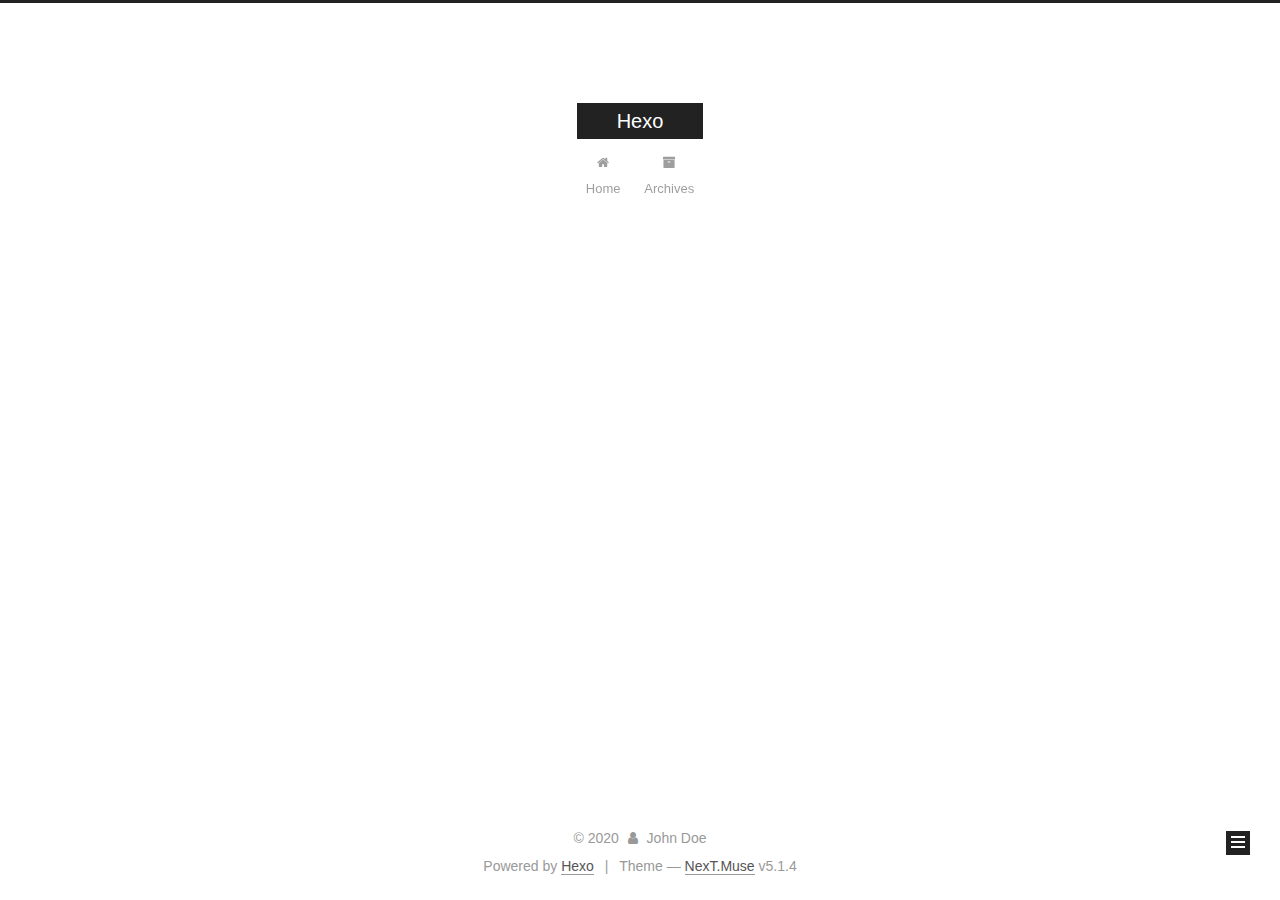
==== commit 8f20e9dc: "update" ====
--- a/archives/index.html
+++ b/archives/index.html
@@ -253,7 +253,7 @@
         
             <a class="post-title-link" href="/2020/02/18/songzhen-s-Post/" itemprop="url">
               
-                <span itemprop="name">songzhen's Post</span>
+                <span itemprop="name">移动综管2.0交互规范</span>
               
             </a>
         
